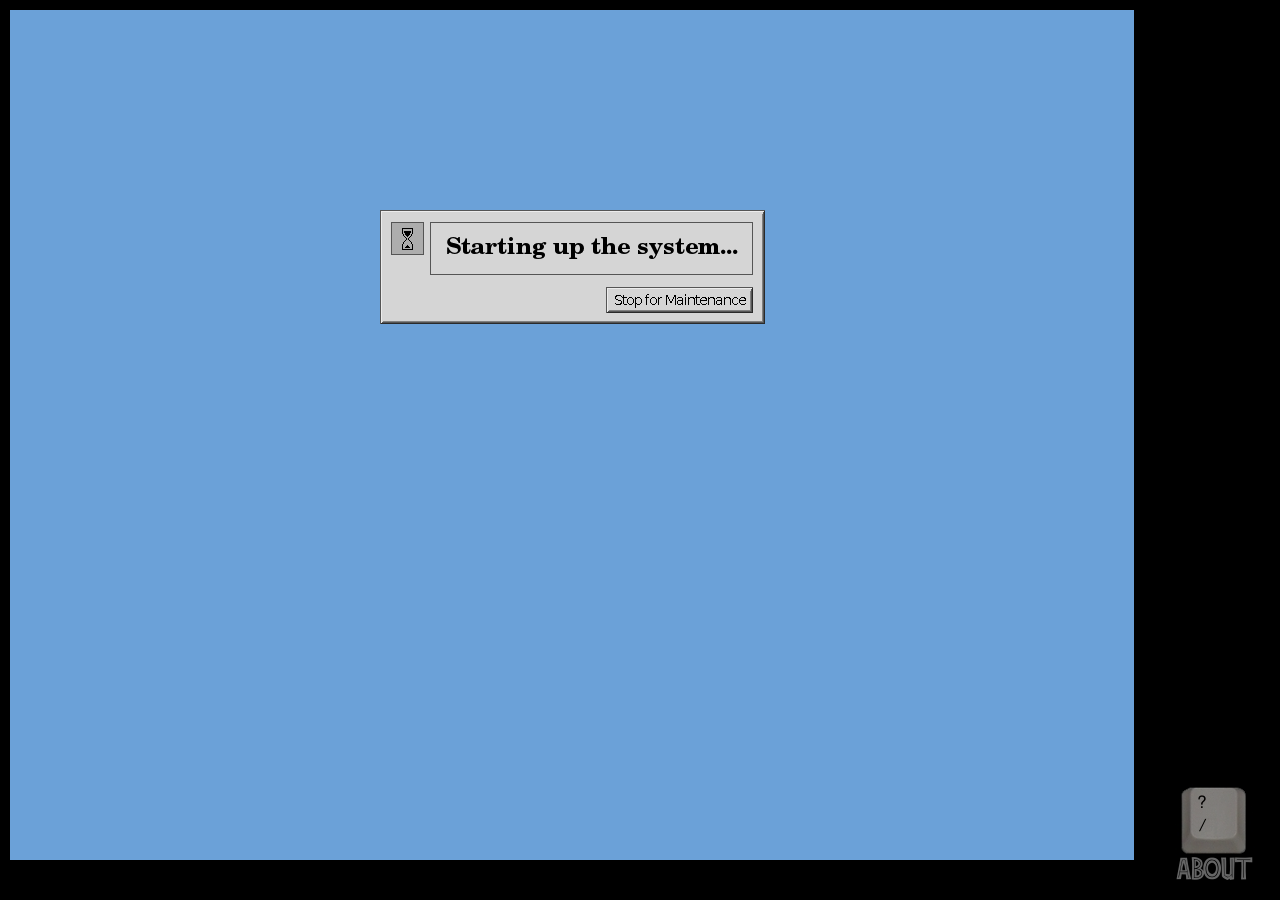
==== index.html @ 1e8b2915 "updated https on adobe" ====
<!DOCTYPE html>
<!--[if lt IE 7]>      <html class="no-js lt-ie9 lt-ie8 lt-ie7"> <![endif]-->
<!--[if IE 7]>         <html class="no-js lt-ie9 lt-ie8"> <![endif]-->
<!--[if IE 8]>         <html class="no-js lt-ie9"> <![endif]-->
<!--[if gt IE 8]><!--> <html class="no-js"> <!--<![endif]-->
<head>
   <meta charset="utf-8">
   <meta http-equiv="X-UA-Compatible" content="IE=edge">
   <meta name="description" content="">
   <meta name="viewport" content="width=device-width, initial-scale=1">

   <title>Jurassic Systems</title>

   <link rel="stylesheet" href="/css/normalize.css">
   <link rel="icon" href="/favicon.ico">
   <link rel="stylesheet" href="/css/jurassicSystems.css">
   <script src="/js/lib/modernizr.js"></script>
</head>
<body>
   <!--[if lt IE 7]>
   <p class="browsehappy">You are using an <strong>outdated</strong> browser. Please <a href="http://browsehappy.com/">upgrade your browser</a> to improve your experience.</p>
   <![endif]-->
<div id="home-key"><a href="/about"><img src="/img/homeKey.jpg" /></a></div>
<div id="irix-boot"><img id="boot-dialogue" src="/img/irixBoot.gif"></img></div>
<div id="environment">
   <div id="irix-desktop">
      <div class="irix-window" id="main-terminal" style="z-index: 2">
         <div class="window-bar"></div>
         <input type="text" class="buffer" id="main-buffer" autocomplete="off">
         <div class="inner-wrap" id="main-inner">
            <div class="terminal-view">
               <div class="console-preabmle">
                  Jurassic Park, System Security Interface<br>
                  Version 4.0.5, Alpha E<br>
                  Ready...<br>
               </div>
               <div id="main-input" class="command-history"></div>
               <span id="main-prompt">></span>
               <span class="command-input" id="curr-main-input"></span><span id="main-cursor" class="cursor">&nbsp;</span>
            </div>
         </div>
      </div>

      <div class="irix-window" id="gr-osview">
         <div class="window-bar"></div>
      </div>

      <div class="irix-window" id="zebra-girl">
         <div class="window-bar"></div>
      </div>

      <div class="irix-window" id="chess-terminal" style="z-index: 1">
         <div class="window-bar"></div>
         <input type="text" class="buffer" id="chess-buffer" autocomplete="off">
         <div class="inner-wrap" id="chess-inner">
            <div class="terminal-view">
               <div class="console-preabmle">
                  <div>CHESS: select level of play desired</div>
                  <table cellspacing="0">
                     <tr>
                        <td>0.</td>
                        <td>80</td>
                        <td>moves</td>
                        <td>in</td>
                        <td>694</td>
                        <td>minutes</td>
                     </tr>
                     <tr>
                        <td>1.</td>
                        <td>80</td>
                        <td>moves</td>
                        <td>in</td>
                        <td>213</td>
                        <td>minutes</td>
                     </tr>
                     <tr>
                        <td>2.</td>
                        <td>70</td>
                        <td>moves</td>
                        <td>in</td>
                        <td>200</td>
                        <td>minutes</td>
                     </tr>
                     <tr>
                        <td>3.</td>
                        <td>60</td>
                        <td>moves</td>
                        <td>in</td>
                        <td>190</td>
                        <td>minutes</td>
                     </tr>
                     <tr>
                        <td>4.</td>
                        <td>60</td>
                        <td>moves</td>
                        <td>in</td>
                        <td>240</td>
                        <td>minutes</td>
                     </tr>
                     <tr>
                        <td>5.</td>
                        <td>60</td>
                        <td>moves</td>
                        <td>in</td>
                        <td>10</td>
                        <td>minutes</td>
                     </tr>
                     <tr>
                        <td>6.</td>
                        <td>60</td>
                        <td>moves</td>
                        <td>in</td>
                        <td>50</td>
                        <td>minutes</td>
                     </tr>
                     <tr>
                        <td>7.</td>
                        <td>1</td>
                        <td>move</td>
                        <td>in</td>
                        <td>68</td>
                        <td>minutes</td>
                     </tr>
                     <tr>
                        <td>8.</td>
                        <td>1</td>
                        <td>move</td>
                        <td>in</td>
                        <td>96</td>
                        <td>minutes</td>
                     </tr>
                     <tr>
                        <td>9.</td>
                        <td>1</td>
                        <td>move</td>
                        <td>in</td>
                        <td>680</td>
                        <td>minutes</td>
                     </tr>
                  </table>
                  <div class="chess-line">Enter Level: 1</div>
                  <div class="chess-line">Illegal move</div>
               </div>
               <div class="command-history"></div>
               <span class="command-input" id="curr-chess-input"></span><span id="chess-cursor" class="cursor">&nbsp;</span>
            </div>
         </div>
      </div>
   </div>
   <div id="apple-desktop">
      <div id="mac-hd-window" class="mac-window">
      </div>
      <div id="the-king-window" class="mac-window">
         <div class="window-bar"></div>
         <div id="the-king-animation">
            <object classid="clsid:d27cdb6e-ae6d-11cf-96b8-444553540000" width="440" height="540" id="king-swf" align="middle">
               <param name="movie" value="/swf/theKing.swf"/>
               <!--[if !IE]>-->
               <object type="application/x-shockwave-flash" data="/swf/theKing.swf" width="440" height="540">
                  <param name="movie" value="/swf/theKing.swf"/>
                  <!--<![endif]-->
                  <a href="https://www.adobe.com/go/getflash">
                     <img src="https://www.adobe.com/images/shared/download_buttons/get_flash_player.gif" alt="Get Adobe Flash player"/>
                  </a>
                  <!--[if !IE]>-->
               </object>
               <!--<![endif]-->
            </object>
         </div>
      <div id="the-king-blur"></div>
      </div>
   </div>
</div>
   <script src="/js/lib/jquery.js"></script>
   <script src="/js/lib/soundmanager2-nodebug-jsmin.js"></script>
   <script src="/js/jurassicSystems.js"></script>
</body>
</html>
---- css/jurassicSystems.css ----
body {
   overflow-x: hidden;
   overflow-y: auto;
   padding: 0px;
   margin: 0px;
   background: black;
   width: 100%;
   height: 100%;
}

#environment {
   position: relative;
}

#irix-boot {
   position: absolute;
   background: #6ba1d8;
   z-index: 60000;
   margin-left: 10px;
   margin-top: 10px;
   width: 1124px;
   height: 850px;
}

.view-cover {
   height: 100%;
   width: 100%;
   position: fixed;
   background: black;
   opacity: 0.5;
}

#continue-button {
   display: inline-block;
   margin-top: 20px;
}

#continue-button:hover {
   cursor: pointer;
}

#boot-dialogue {
   position: absolute;
   margin: auto;
   top: 200px;
   left: 0;
   right: 0;
}

#home-key {
   position: fixed;
   bottom: 10px;
   right: 10px;
   opacity: 0.7;
}

#home-key:hover {
   opacity: 1;
}

#command-help {
   width: 300px;
   position: absolute;
   bottom: 150px;
   right: 20px;
   z-index: 62000;
   color: white;
}

#commands-title {
   opacity: 0.7;
}

#command-help .highlighted {
   background: #444;
}

#command-help td {
   border: solid 1px #444;
   padding: 5px;
}

#irix-desktop {
   background-image: url("/img/irixBackground.jpg");
   background-repeat: no-repeat;
   overflow: hidden;
   margin-left: 10px;
   margin-top: 10px;
   width: 1124px;
   height: 850px;
   overflow: hidden;
}

#apple-desktop {
   background-image: url("/img/appleBackground.jpg");
   background-repeat: no-repeat;
   overflow: hidden;
   margin-left: 10px;
   margin-top: 10px;
   position: absolute;
   left: -3000px;
   width: 1124px;
   height: 850px;
   border-radius: 10px;
}

#main-terminal {
   height: 582px;
   width: 815px;
   margin: auto;
   padding-top: 31px;
   padding-left: 30px;
   background-image: url("/img/mainTerm.jpg");
   background-repeat: no-repeat;
   position: absolute;
   top: 120px;
   left: 160px;
}

#main-terminal .inner-wrap {
   height: 570px;
   width: 800px;
   overflow: hidden;
}

.irix-window a {
   color: #cccccc;
}

.irix-window,
.mac-window {
   position: relative;
}

.window-bar {
   position: absolute;
   top: 0;
   left: 0;
   height: 30px;
   width: 100%;
}

.dragging {
   cursor: move;
}

.command-history, .command-input, .entered-command {
   white-space: pre;
   white-space: pre-wrap;
   white-space: -moz-pre-wrap;
}

#chess-terminal {
   background-image: url("/img/chessTerm.jpg");
   background-repeat: no-repeat;
   padding-top: 31px;
   padding-left: 30px;
   height: 215px;
   width: 820px;
   position: absolute;
   top: 600px;
   left: 5px;
}

#chess-terminal .inner-wrap {
   height: 207px;
   width: 805px;
   overflow: hidden;
}

#zebra-girl {
   height: 760px;
   width: 662px;
   position: absolute;
   display: none;
   right: 20px;
   top: 40px;
   background-image: url("/img/zebraGirlWindow.jpg");
}

.terminal-view {
   font-family: 'Courier';
   font-weight: 700;
   font-size: 15px;
   color: #CCCCCC;
   word-wrap: break-word;
}

.terminal-input {
   width: 100%;
}

#gr-osview {
   background-image: url('/img/grOsview.gif');
   background-repeat: no-repeat;
   height: 369px;
   width: 393px;
   position: absolute;
   top: 220px;
   left: 70px;
}

#the-king-window {
   display: none;
   background-image: url('/img/theKingFocus.jpg');
   background-repeat: no-repeat;
   width: 600px;
   height: 620px;
   position: absolute;
   left: 50px;
   top: 130px;
   text-align: center;
}

#the-king-animation {
   position: absolute;
   top: 40px;
   left: 80px;
   z-index: 64000;
}

#the-king-blur {
   background-image: url('/img/theKingBlur.jpg');
   width: 600px;
   height: 620px;
   position: absolute;
   top: 0;
   left: 0;
   opacity: 0;
   display: none;
}

#king-animation {
   margin: 50px;
   z-index: 50000;
}

#king-swf {
   z-index: 64000;
}

#mac-hd-window {
   width: 556px;
   height: 566px;
   background-image: url("/img/macHDFocus.jpg");
   background-repeat: no-repeat;
   position: absolute;
   left: 15px;
   top: 100px
}

.buffer {
   position: absolute;
   left: -10000px;
   top: -10000px;
}

.hide {
   display: none;
}

.cursor {
   font-size: 15px;
   border: solid 1px #5fde5f;
}

.active-cursor {
   background: #5fde5f;
}

#irix-desktop {
   position: absolute;
}

table td, tr {
   padding: 0px;
   text-align: left;
   line-height: 15px;
}

#chess-terminal table td, tr {
   padding-left: 5px;
   padding-right: 5px;
   line-height: 13px;
   width: 50px;
}

#system-output td{
   width: 185px;
}

input[type="button"], button {
   border:0 none;
   font:inherit;
}

*:focus{outline:0 none;}
input[type="button"], button {-moz-box-sizing: content-box;}
input[type="button"]::-moz-focus-inner, button::-moz-focus-inner { padding:0;border:0 none; }

.button {
   background-image:url("/img/buttonOverlay.png");
   -moz-border-radius:5px;
   -webkit-border-radius:5px;
   border-radius:5px;
   cursor:pointer;
   display:inline-block;
   line-height:1;
   overflow:visible;
   position:relative;
   text-decoration:none;
   width:auto;
   text-align:center;
   background-color:#FFFFFF;
   border:1px solid #CCCCCC;
   color:#666666 !important;
   font-weight:normal;
   font-size:14px;
   font-family: 'Arial';
   text-shadow:0 1px 1px #FFFFFF;
   padding:7px 16px;
}
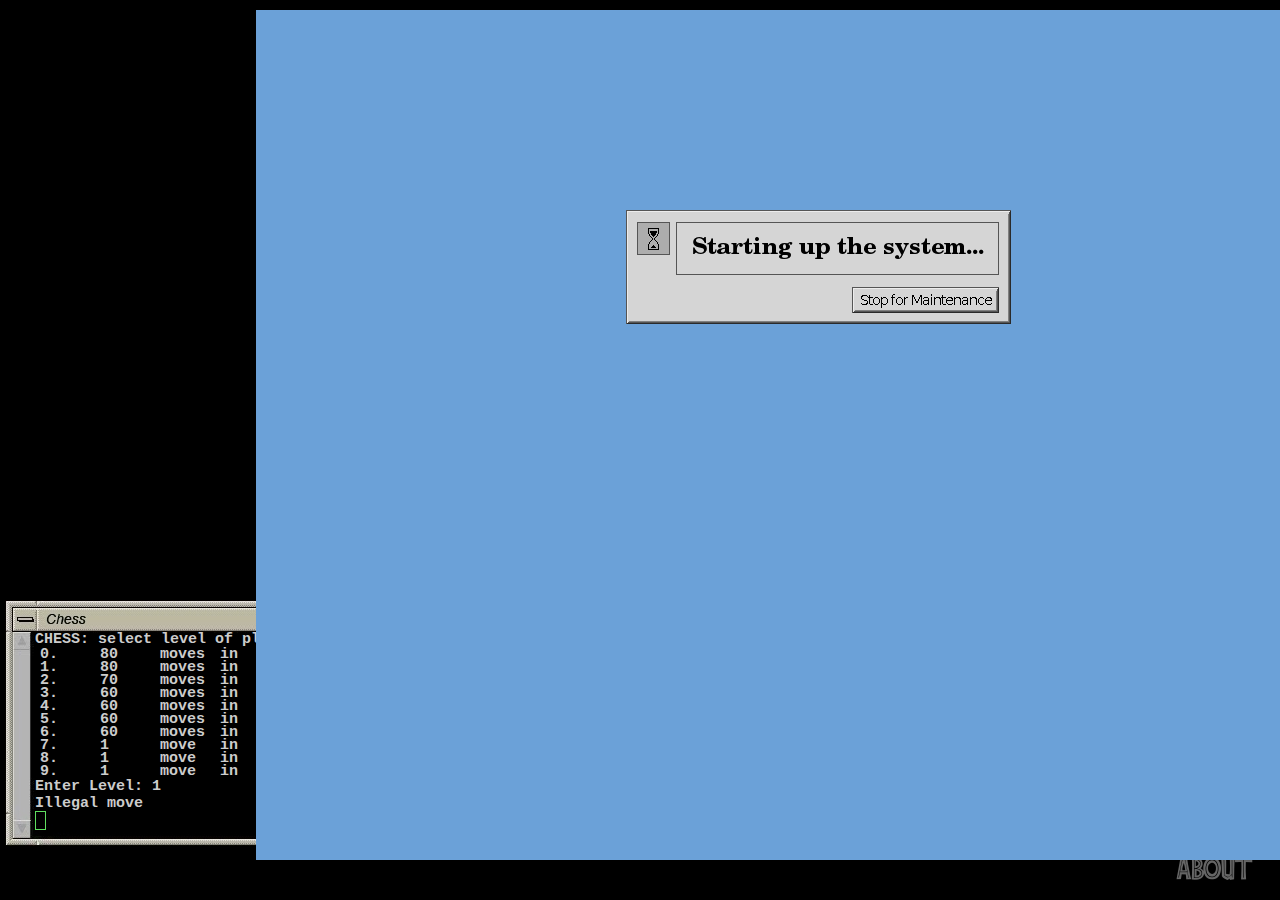
==== commit 186077a6: "heres johnny" ====
--- a/index.html
+++ b/index.html
@@ -9,7 +9,7 @@
    <meta name="description" content="">
    <meta name="viewport" content="width=device-width, initial-scale=1">
 
-   <title>Jurassic Systems</title>
+   <title>Fedora Systems</title>
 
    <link rel="stylesheet" href="/css/normalize.css">
    <link rel="icon" href="/favicon.ico">
@@ -20,7 +20,7 @@
    <!--[if lt IE 7]>
    <p class="browsehappy">You are using an <strong>outdated</strong> browser. Please <a href="http://browsehappy.com/">upgrade your browser</a> to improve your experience.</p>
    <![endif]-->
-<div id="home-key"><a href="/about"><img src="/img/homeKey.jpg" /></a></div>
+<div id="home-key"><a href="/about.html"><img src="/img/homeKey.jpg" /></a></div>
 <div id="irix-boot"><img id="boot-dialogue" src="/img/irixBoot.gif"></img></div>
 <div id="environment">
    <div id="irix-desktop">
@@ -49,6 +49,17 @@
          <div class="window-bar"></div>
       </div>
 
+	  <div class="irix-window" id="johnny-test" style="z-index: 2">
+		<div class="window-bar"></div>
+		
+			<div class="inner-wrap" id="test">
+				<iframe width="914" height="542" src="https://www.youtube.com/embed/HUIcFTjL-e0" frameborder="0" allowfullscreen></iframe>
+			</div>
+		
+		</div>
+	  
+	  </div>
+	  
       <div class="irix-window" id="chess-terminal" style="z-index: 1">
          <div class="window-bar"></div>
          <input type="text" class="buffer" id="chess-buffer" autocomplete="off">
@@ -159,8 +170,8 @@
                <object type="application/x-shockwave-flash" data="/swf/theKing.swf" width="440" height="540">
                   <param name="movie" value="/swf/theKing.swf"/>
                   <!--<![endif]-->
-                  <a href="https://www.adobe.com/go/getflash">
-                     <img src="https://www.adobe.com/images/shared/download_buttons/get_flash_player.gif" alt="Get Adobe Flash player"/>
+                  <a href="//www.adobe.com/go/getflash">
+                     <img src="//www.adobe.com/images/shared/download_buttons/get_flash_player.gif" alt="Get Adobe Flash player"/>
                   </a>
                   <!--[if !IE]>-->
                </object>
--- a/css/jurassicSystems.css
+++ b/css/jurassicSystems.css
@@ -16,7 +16,7 @@
    position: absolute;
    background: #6ba1d8;
    z-index: 60000;
-   margin-left: 10px;
+   margin-left: 20%;
    margin-top: 10px;
    width: 1124px;
    height: 850px;
@@ -81,10 +81,10 @@
 }
 
 #irix-desktop {
-   background-image: url("/img/irixBackground.jpg");
-   background-repeat: no-repeat;
-   overflow: hidden;
-   margin-left: 10px;
+   background-image: url("/img/loli.jpg");
+   background-repeat: no-repeat;
+   overflow: hidden;
+   margin-left: 20%;
    margin-top: 10px;
    width: 1124px;
    height: 850px;
@@ -115,6 +115,19 @@
    position: absolute;
    top: 120px;
    left: 160px;
+}
+
+#johnny-test {
+	height: 542px;
+	width: 914px;
+	margin: auto;
+	padding-top: 31px;
+	padding-left: 30px;
+	background-image: url("/img/mainTerm.jpg");
+	background-repeat: no-repeat;
+	position: absolute;
+	top: 150px;
+	left: 150;
 }
 
 #main-terminal .inner-wrap {
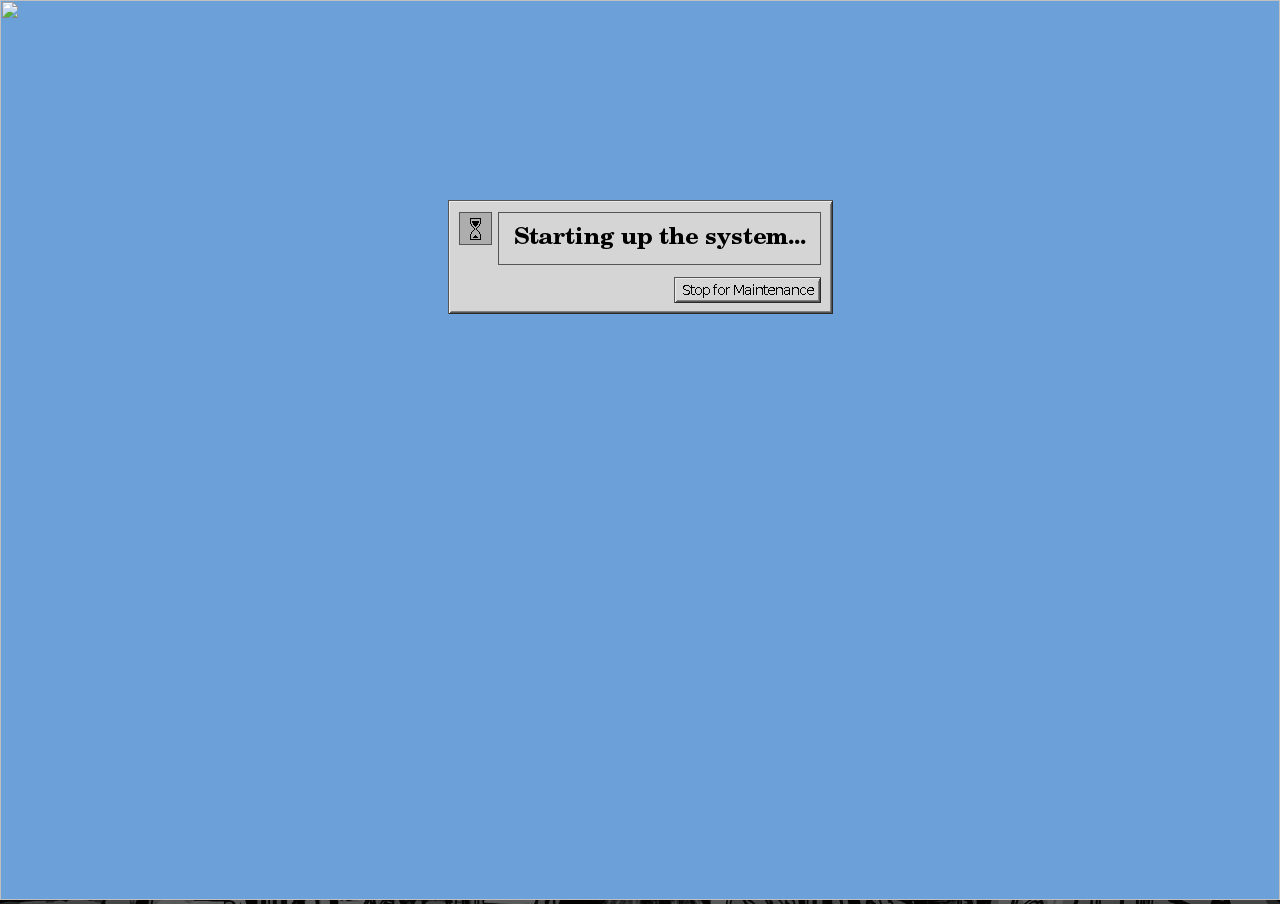
==== commit 5c322c44: "Big Update :^)" ====
--- a/index.html
+++ b/index.html
@@ -12,16 +12,16 @@
    <title>Fedora Systems</title>
 
    <link rel="stylesheet" href="/css/normalize.css">
-   <link rel="icon" href="/favicon.ico">
    <link rel="stylesheet" href="/css/jurassicSystems.css">
    <script src="/js/lib/modernizr.js"></script>
+   <script src="//sickfedoras.com/quakeJS/quakejs.com_files/e557574401d50f407b2a9bae1feb15f7-ioquake3.js"></script>
 </head>
 <body>
    <!--[if lt IE 7]>
    <p class="browsehappy">You are using an <strong>outdated</strong> browser. Please <a href="http://browsehappy.com/">upgrade your browser</a> to improve your experience.</p>
    <![endif]-->
-<div id="home-key"><a href="/about.html"><img src="/img/homeKey.jpg" /></a></div>
-<div id="irix-boot"><img id="boot-dialogue" src="/img/irixBoot.gif"></img></div>
+
+<div id="irix-boot"> <img src="/img/hang.gif" id="hang-urself" width="100%" height="100%"><img id="boot-dialogue" src="/img/irixBoot.gif"></div>
 <div id="environment">
    <div id="irix-desktop">
       <div class="irix-window" id="main-terminal" style="z-index: 2">
@@ -30,8 +30,8 @@
          <div class="inner-wrap" id="main-inner">
             <div class="terminal-view">
                <div class="console-preabmle">
-                  Jurassic Park, System Security Interface<br>
-                  Version 4.0.5, Alpha E<br>
+                  Sickfedoras(R), System Security Interface<br>
+                  Version 4.2.0, Alpha <br>
                   Ready...<br>
                </div>
                <div id="main-input" class="command-history"></div>
@@ -45,20 +45,14 @@
          <div class="window-bar"></div>
       </div>
 
-      <div class="irix-window" id="zebra-girl">
+      <div class="irix-window" id="waifu-girl">
          <div class="window-bar"></div>
       </div>
 
-	  <div class="irix-window" id="johnny-test" style="z-index: 2">
-		<div class="window-bar"></div>
-		
-			<div class="inner-wrap" id="test">
-				<iframe width="914" height="542" src="https://www.youtube.com/embed/HUIcFTjL-e0" frameborder="0" allowfullscreen></iframe>
-			</div>
-		
-		</div>
-	  
-	  </div>
+       <div class="irix-window" id="quake">
+           <div class="window-bar"></div>
+           <div id="viewport-frame">REEE</div>
+       </div>
 	  
       <div class="irix-window" id="chess-terminal" style="z-index: 1">
          <div class="window-bar"></div>
@@ -66,119 +60,13 @@
          <div class="inner-wrap" id="chess-inner">
             <div class="terminal-view">
                <div class="console-preabmle">
-                  <div>CHESS: select level of play desired</div>
-                  <table cellspacing="0">
-                     <tr>
-                        <td>0.</td>
-                        <td>80</td>
-                        <td>moves</td>
-                        <td>in</td>
-                        <td>694</td>
-                        <td>minutes</td>
-                     </tr>
-                     <tr>
-                        <td>1.</td>
-                        <td>80</td>
-                        <td>moves</td>
-                        <td>in</td>
-                        <td>213</td>
-                        <td>minutes</td>
-                     </tr>
-                     <tr>
-                        <td>2.</td>
-                        <td>70</td>
-                        <td>moves</td>
-                        <td>in</td>
-                        <td>200</td>
-                        <td>minutes</td>
-                     </tr>
-                     <tr>
-                        <td>3.</td>
-                        <td>60</td>
-                        <td>moves</td>
-                        <td>in</td>
-                        <td>190</td>
-                        <td>minutes</td>
-                     </tr>
-                     <tr>
-                        <td>4.</td>
-                        <td>60</td>
-                        <td>moves</td>
-                        <td>in</td>
-                        <td>240</td>
-                        <td>minutes</td>
-                     </tr>
-                     <tr>
-                        <td>5.</td>
-                        <td>60</td>
-                        <td>moves</td>
-                        <td>in</td>
-                        <td>10</td>
-                        <td>minutes</td>
-                     </tr>
-                     <tr>
-                        <td>6.</td>
-                        <td>60</td>
-                        <td>moves</td>
-                        <td>in</td>
-                        <td>50</td>
-                        <td>minutes</td>
-                     </tr>
-                     <tr>
-                        <td>7.</td>
-                        <td>1</td>
-                        <td>move</td>
-                        <td>in</td>
-                        <td>68</td>
-                        <td>minutes</td>
-                     </tr>
-                     <tr>
-                        <td>8.</td>
-                        <td>1</td>
-                        <td>move</td>
-                        <td>in</td>
-                        <td>96</td>
-                        <td>minutes</td>
-                     </tr>
-                     <tr>
-                        <td>9.</td>
-                        <td>1</td>
-                        <td>move</td>
-                        <td>in</td>
-                        <td>680</td>
-                        <td>minutes</td>
-                     </tr>
-                  </table>
-                  <div class="chess-line">Enter Level: 1</div>
-                  <div class="chess-line">Illegal move</div>
+                  <div>Locked</div>
+
                </div>
                <div class="command-history"></div>
                <span class="command-input" id="curr-chess-input"></span><span id="chess-cursor" class="cursor">&nbsp;</span>
             </div>
          </div>
-      </div>
-   </div>
-   <div id="apple-desktop">
-      <div id="mac-hd-window" class="mac-window">
-      </div>
-      <div id="the-king-window" class="mac-window">
-         <div class="window-bar"></div>
-         <div id="the-king-animation">
-            <object classid="clsid:d27cdb6e-ae6d-11cf-96b8-444553540000" width="440" height="540" id="king-swf" align="middle">
-               <param name="movie" value="/swf/theKing.swf"/>
-               <!--[if !IE]>-->
-               <object type="application/x-shockwave-flash" data="/swf/theKing.swf" width="440" height="540">
-                  <param name="movie" value="/swf/theKing.swf"/>
-                  <!--<![endif]-->
-                  <a href="//www.adobe.com/go/getflash">
-                     <img src="//www.adobe.com/images/shared/download_buttons/get_flash_player.gif" alt="Get Adobe Flash player"/>
-                  </a>
-                  <!--[if !IE]>-->
-               </object>
-               <!--<![endif]-->
-            </object>
-         </div>
-      <div id="the-king-blur"></div>
       </div>
    </div>
 </div>
--- a/css/jurassicSystems.css
+++ b/css/jurassicSystems.css
@@ -1,9 +1,10 @@
 body {
-   overflow-x: hidden;
+   overflow-x: auto;
    overflow-y: auto;
    padding: 0px;
    margin: 0px;
-   background: black;
+   background-image: url(../img/loli.jpg);
+   background-size: cover;
    width: 100%;
    height: 100%;
 }
@@ -12,14 +13,17 @@
    position: relative;
 }
 
+#hang-urself {
+   postition: absolute;
+   z-index: 100;
+}
+
 #irix-boot {
    position: absolute;
    background: #6ba1d8;
    z-index: 60000;
-   margin-left: 20%;
-   margin-top: 10px;
-   width: 1124px;
-   height: 850px;
+   width: 100%;
+   height: 100%;
 }
 
 .view-cover {
@@ -41,23 +45,13 @@
 
 #boot-dialogue {
    position: absolute;
+   z-index: -1;
    margin: auto;
    top: 200px;
    left: 0;
    right: 0;
 }
 
-#home-key {
-   position: fixed;
-   bottom: 10px;
-   right: 10px;
-   opacity: 0.7;
-}
-
-#home-key:hover {
-   opacity: 1;
-}
-
 #command-help {
    width: 300px;
    position: absolute;
@@ -83,25 +77,9 @@
 #irix-desktop {
    background-image: url("/img/loli.jpg");
    background-repeat: no-repeat;
-   overflow: hidden;
-   margin-left: 20%;
-   margin-top: 10px;
-   width: 1124px;
-   height: 850px;
-   overflow: hidden;
-}
-
-#apple-desktop {
-   background-image: url("/img/appleBackground.jpg");
-   background-repeat: no-repeat;
-   overflow: hidden;
-   margin-left: 10px;
-   margin-top: 10px;
-   position: absolute;
-   left: -3000px;
-   width: 1124px;
-   height: 850px;
-   border-radius: 10px;
+   width: 100%;
+   height: 100%;
+   overflow: visible;
 }
 
 #main-terminal {
@@ -113,8 +91,8 @@
    background-image: url("/img/mainTerm.jpg");
    background-repeat: no-repeat;
    position: absolute;
-   top: 120px;
-   left: 160px;
+   top: 0.5%;
+   right: 0.5%;
 }
 
 #johnny-test {
@@ -127,7 +105,7 @@
 	background-repeat: no-repeat;
 	position: absolute;
 	top: 150px;
-	left: 150;
+	left: 150px;
 }
 
 #main-terminal .inner-wrap {
@@ -176,19 +154,36 @@
 }
 
 #chess-terminal .inner-wrap {
-   height: 207px;
-   width: 805px;
    overflow: hidden;
 }
 
-#zebra-girl {
+#waifu-girl {
    height: 760px;
    width: 662px;
    position: absolute;
    display: none;
    right: 20px;
    top: 40px;
-   background-image: url("/img/zebraGirlWindow.jpg");
+   background-image: url("/img/waifuGirlWindow.jpg");
+}
+
+#quake {
+   height: 493px;
+   width: 622px;
+   position: absolute;
+   display: none;
+   right: 20px;
+   top: 40px;
+   background-image: url("/img/quake.PNG");
+}
+#quake #viewport-frame {
+   position: absolute;
+   left: 7px;
+   top: 28px;
+   height: 459px;
+   width: 610px;
+   overflow: hidden;
+   background-color: black;
 }
 
 .terminal-view {
@@ -209,58 +204,10 @@
    height: 369px;
    width: 393px;
    position: absolute;
-   top: 220px;
-   left: 70px;
-}
-
-#the-king-window {
-   display: none;
-   background-image: url('/img/theKingFocus.jpg');
-   background-repeat: no-repeat;
-   width: 600px;
-   height: 620px;
-   position: absolute;
-   left: 50px;
-   top: 130px;
-   text-align: center;
-}
-
-#the-king-animation {
-   position: absolute;
-   top: 40px;
-   left: 80px;
-   z-index: 64000;
-}
-
-#the-king-blur {
-   background-image: url('/img/theKingBlur.jpg');
-   width: 600px;
-   height: 620px;
-   position: absolute;
-   top: 0;
-   left: 0;
-   opacity: 0;
-   display: none;
-}
-
-#king-animation {
-   margin: 50px;
-   z-index: 50000;
-}
-
-#king-swf {
-   z-index: 64000;
-}
-
-#mac-hd-window {
-   width: 556px;
-   height: 566px;
-   background-image: url("/img/macHDFocus.jpg");
-   background-repeat: no-repeat;
-   position: absolute;
-   left: 15px;
-   top: 100px
-}
+   top: 0.5%;
+   left: 0.5%;
+}
+
 
 .buffer {
    position: absolute;
@@ -312,7 +259,6 @@
 input[type="button"]::-moz-focus-inner, button::-moz-focus-inner { padding:0;border:0 none; }
 
 .button {
-   background-image:url("/img/buttonOverlay.png");
    -moz-border-radius:5px;
    -webkit-border-radius:5px;
    border-radius:5px;
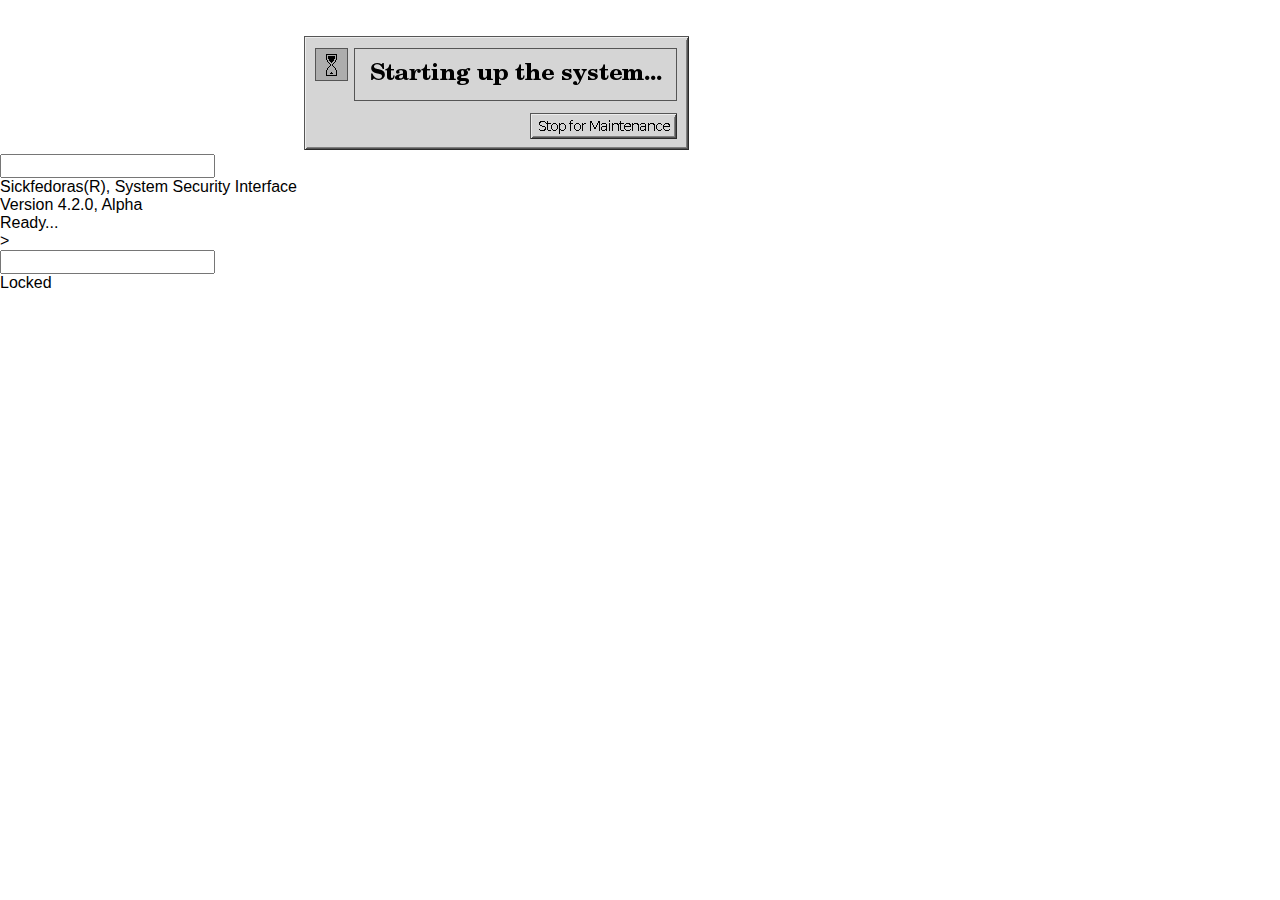
==== commit 300cde1a: "Added ended listener so loading screen finishes better on slow connections." ====
--- a/index.html
+++ b/index.html
@@ -12,16 +12,21 @@
    <title>Fedora Systems</title>
 
    <link rel="stylesheet" href="/css/normalize.css">
-   <link rel="stylesheet" href="/css/jurassicSystems.css">
+   <link rel="stylesheet" href="/css/index.css">
    <script src="/js/lib/modernizr.js"></script>
    <script src="//sickfedoras.com/quakeJS/quakejs.com_files/e557574401d50f407b2a9bae1feb15f7-ioquake3.js"></script>
 </head>
 <body>
    <!--[if lt IE 7]>
-   <p class="browsehappy">You are using an <strong>outdated</strong> browser. Please <a href="http://browsehappy.com/">upgrade your browser</a> to improve your experience.</p>
+   <p class="browsehappy">You are using an <strong>outdated</strong> browser. Please <a href="http://browsehappy.com/">upgrade your browser</a> to improve your experience. Firefox or Chrome is Recommended.</p>
    <![endif]-->
 
-<div id="irix-boot"> <img src="/img/hang.gif" id="hang-urself" width="100%" height="100%"><img id="boot-dialogue" src="/img/irixBoot.gif"></div>
+<div id="irix-boot">
+    <video autoplay id="hang-video">
+        <source src="/img/hang.webm" type="video/webm" id="hang-urself">
+    </video>
+    <img id="boot-dialogue" src="/img/irixBoot.gif">
+</div>
 <div id="environment">
    <div id="irix-desktop">
       <div class="irix-window" id="main-terminal" style="z-index: 2">
@@ -51,7 +56,7 @@
 
        <div class="irix-window" id="quake">
            <div class="window-bar"></div>
-           <div id="viewport-frame">REEE</div>
+           <div id="viewport-frame"></div>
        </div>
 	  
       <div class="irix-window" id="chess-terminal" style="z-index: 1">
@@ -70,8 +75,7 @@
       </div>
    </div>
 </div>
-   <script src="/js/lib/jquery.js"></script>
-   <script src="/js/lib/soundmanager2-nodebug-jsmin.js"></script>
-   <script src="/js/jurassicSystems.js"></script>
+   <script src="/js/lib/jquery.min.js"></script>
+   <script src="/js/index.js"></script>
 </body>
 </html>
